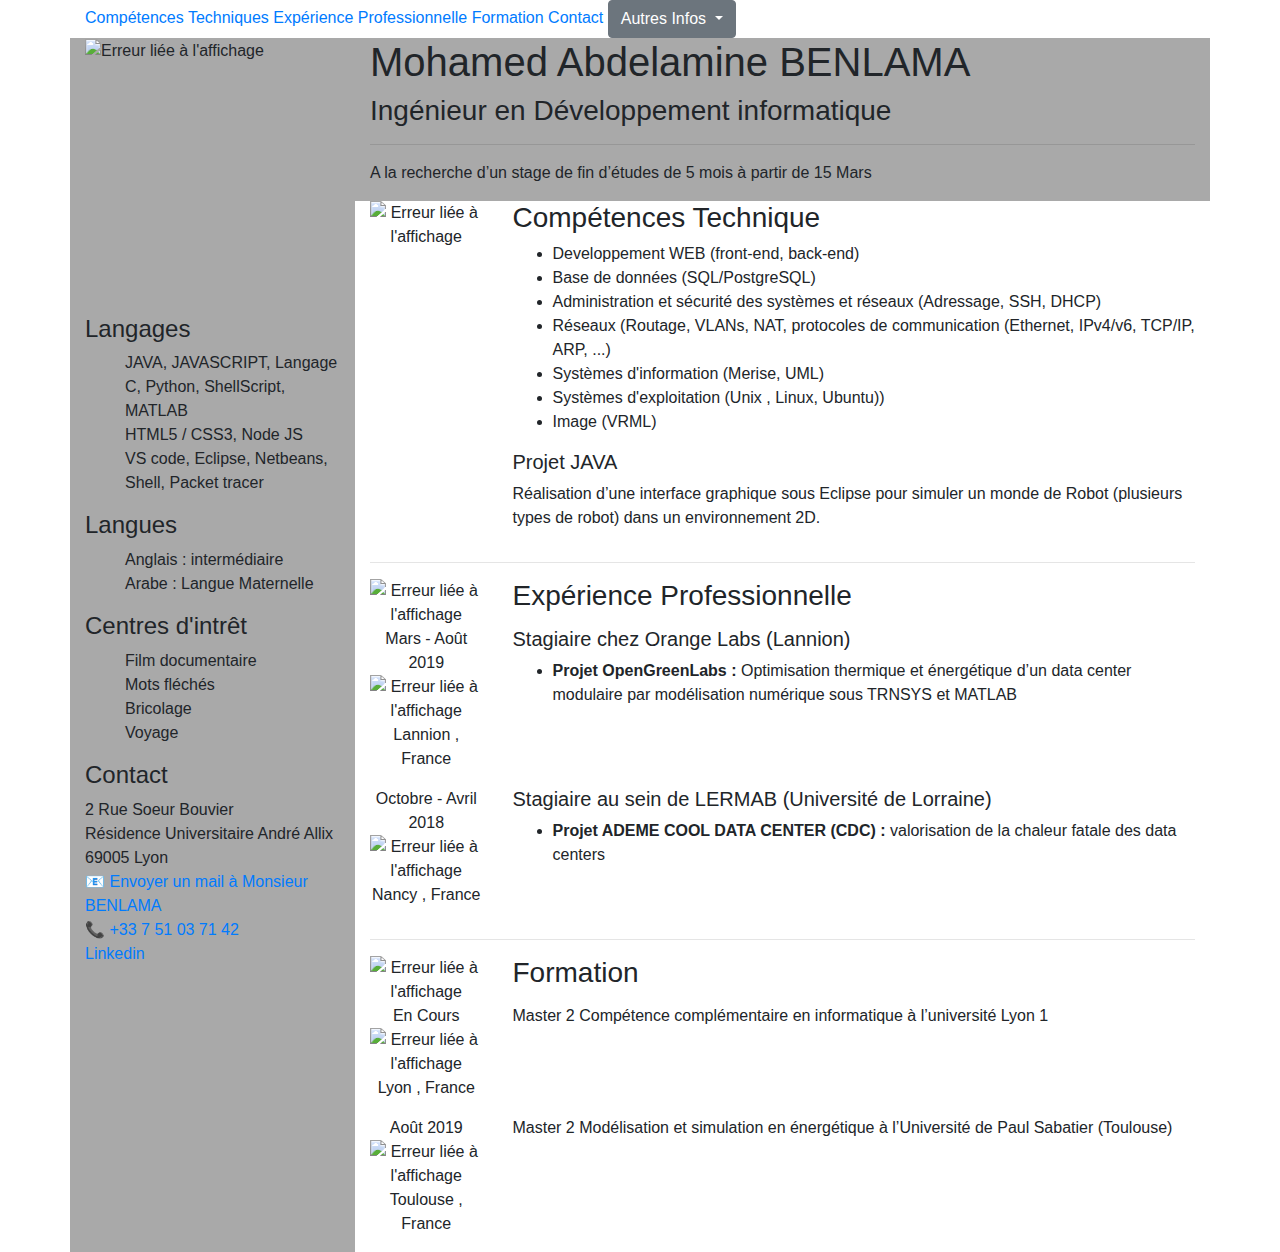
==== index.html @ 90c77f70 "Update index.html" ====
<!DOCTYPE html>

<html>

    <head>        
        <meta charset="utf-8">
        <title> Ceci est mon CV en html et CSS </title>
        <link rel="stylesheet" href="normalize.css">
        <link rel="stylesheet" href="CV.css">        
        <link href="https://stackpath.bootstrapcdn.com/font-awesome/4.7.0/css/font-awesome.min.css" rel="stylesheet" integrity="sha384-wvfXpqpZZVQGK6TAh5PVlGOfQNHSoD2xbE+QkPxCAFlNEevoEH3Sl0sibVcOQVnN" crossorigin="anonymous">
        <meta name="viewport" content="width=device-width, initial-scale=1, shrink-to-fit=no">
        <link rel="stylesheet" href="https://stackpath.bootstrapcdn.com/bootstrap/4.4.1/css/bootstrap.min.css" integrity="sha384-Vkoo8x4CGsO3+Hhxv8T/Q5PaXtkKtu6ug5TOeNV6gBiFeWPGFN9MuhOf23Q9Ifjh" crossorigin="anonymous">
        <script src="https://code.jquery.com/jquery-3.4.1.slim.min.js" integrity="sha384-J6qa4849blE2+poT4WnyKhv5vZF5SrPo0iEjwBvKU7imGFAV0wwj1yYfoRSJoZ+n" crossorigin="anonymous"></script>
        <script src="https://cdn.jsdelivr.net/npm/popper.js@1.16.0/dist/umd/popper.min.js" integrity="sha384-Q6E9RHvbIyZFJoft+2mJbHaEWldlvI9IOYy5n3zV9zzTtmI3UksdQRVvoxMfooAo" crossorigin="anonymous"></script>
        <script src="https://stackpath.bootstrapcdn.com/bootstrap/4.4.1/js/bootstrap.min.js" integrity="sha384-wfSDF2E50Y2D1uUdj0O3uMBJnjuUD4Ih7YwaYd1iqfktj0Uod8GCExl3Og8ifwB6" crossorigin="anonymous"></script>
    </head>

    <body class="container">

        <nav> 
            <div class="dropdown">

                <a href="#CT" class="text-decoration-none">Compétences Techniques</a>                
                <a href="#EP" class="text-decoration-none">Expérience Professionnelle</a>
                <a href="#F"  class="text-decoration-none">Formation</a>   
                <a href="#C"  class="text-decoration-none">Contact</a>  
            
                <button class="btn btn-secondary dropdown-toggle" type="button" id="dropdownMenuButton" data-toggle="dropdown" aria-haspopup="true" aria-expanded="false">
                    Autres Infos
                </button>
                <div class="dropdown-menu" aria-labelledby="dropdownMenuButton">
                    <a class="dropdown-item" href="#Lo">Langages</a>   
                    <a class="dropdown-item" href="#La">Langues</a> 
                    <a class="dropdown-item" href="#CI">Center d'intérêt</a>                              
                </div> 
            </div>                       
               
        </nav>  
        <header class="row entete" > 
            <div class="col">
                <img src="cv/maphoto.jpg"  alt="Erreur liée à l'affichage">
            </div> 
            <div class="col-9">
                <h1>    Mohamed Abdelamine BENLAMA  </h1>
                <h3>    Ingénieur en Développement informatique </h3>
                <hr>            
                <p> A la recherche d’un stage de fin d’études de 5 mois à partir de 15 Mars  </p>            
            </div>
        </header>
        <div class="row">

            <aside class="col-3 info_perso" > 
                <section id="Lo">
                    <h4>    Langages    </h4>         
                    <ul class="SansPuce"> 
                        <li>    JAVA, JAVASCRIPT, Langage C, Python, ShellScript, MATLAB    </li>
                        <li>    HTML5 / CSS3, Node JS   </li>
                        <li>    VS code,  Eclipse,  Netbeans, Shell, Packet tracer  </li>
                    </ul>                   
                </section>
                <section id="La">
                    <h4>    Langues    </h4>    
                    <ul class="SansPuce">
                        <li>    Anglais : intermédiaire     </li>
                        <li>    Arabe : Langue Maternelle   </li>
                    </ul>              
                </section>
                <section id="CI">
                    <h4>    Centres d'intrêt    </h4>    
                    <ul class="SansPuce">
                        <li>    Film documentaire  </li>
                        <li>    Mots fléchés       </li>
                        <li>    Bricolage   </li>
                        <li>    Voyage  </li>
                    </ul>              
                </section>
                <section id="C">
                    <h4>    Contact   </h4>                    
                    <address>                   
                        2 Rue Soeur Bouvier<br> 
                        Résidence Universitaire André Allix<br> 
                        69005 Lyon<br>
                        <a href="mailto:lavoixlactee007@gmail.com">Envoyer un mail à Monsieur BENLAMA</a> <br>
                        <a href="tel:+33751037142">+33 7 51 03 71 42</a> <br>
                        <a href="https://fr.linkedin.com/in/mohamed-abdelamine-benlama-7909a6b1" target="_blank">Linkedin</a> <br>

                    </address>
                </section>
            </aside> 
            
            <div class="col Corps_CV"> 

                <div class="row bloc_competence">
                    <section class="col-2 logo_comp">
                        <img src="/Users/Admin/Desktop/projetCV/icone-compétence.png" alt="Erreur liée à l'affichage" width="65" ><br>
                    </section>
                    <section class="col" id="CT">
                        <h3>    Compétences Technique   </h3>
                        <ul>
                            <li>    Developpement WEB (front-end, back-end)  </li>
                            <li>    Base de données (SQL/PostgreSQL)         </li>
                            <li>    Administration et sécurité des systèmes et réseaux (Adressage, SSH, DHCP)  </li>
                            <li>    Réseaux (Routage, VLANs, NAT, protocoles de communication (Ethernet, IPv4/v6, TCP/IP, ARP, ...)  </li>
                            <li>    Systèmes d'information (Merise, UML)  </li>
                            <li>    Systèmes d'exploitation (Unix , Linux, Ubuntu))  </li>
                            <li>    Image (VRML)  </li>
                        </ul>
                        <h5>    Projet  JAVA    </h5>
                        <p>     Réalisation d’une interface graphique sous Eclipse pour simuler un monde de Robot (plusieurs types de robot) dans un environnement 2D.      </p>
                    </section>
                </div>

                <hr>

                <div class="row bloc_experience">

                    <div class="col">
                        <div class="row">
                            <section class="col-2 logo_exp">

                                <img src="/Users/Admin/Desktop/projetCV/icone_expérience.png" alt="Erreur liée à l'affichage" width="50"><br>

                            </section>
                            <section class="col" id="EP">
                                <h3>    Expérience Professionnelle  </h3>
                            </section>
                        </div>
                        <div class="row">
                            <section class="col-2 logo_exp">                  
        
                                <p> Mars - Août <br>2019<br>
                                <img src="/Users/Admin/Desktop/projetCV/Orange_logo.png" alt="Erreur liée à l'affichage" width="50"><br>
                                Lannion , France </p>

                            </section>    

                            <section class="col">
                                <h5>    Stagiaire chez Orange Labs (Lannion)    </h5>
                                <ul>
                                    <li > <b>Projet OpenGreenLabs :  </b> Optimisation thermique et énergétique d’un data center modulaire par modélisation numérique sous TRNSYS et MATLAB    </li>
                                </ul>
                            </section>

                        </div>
                        <div class="row">
                            <section class="col-2 logo_exp">
                                    
                                <p> Octobre -  Avril <br>2018<br>
                                <img src="/Users/Admin/Desktop/projetCV/logo_LERMAB.jpg" alt="Erreur liée à l'affichage" width="75"><br>
                                Nancy , France </p>

                            </section>  
                            <section class="col" >

                                <h5>    Stagiaire au sein de LERMAB (Université de  Lorraine)   </h5>
        
                                <ul>
                                    <li> <b>  Projet ADEME COOL DATA CENTER (CDC) :  </b>  valorisation de la chaleur fatale des data centers  </li>
                                </ul>

                            </section>
                        </div>
                    </div>

                </div>

                <hr>
                
                <div class="row bloc_formation">

                    <div class="col">
                        <div class="row">
                            <section class="col-2 logo_for">
                                <img src="/Users/Admin/Desktop/projetCV/icone_formation.png" alt="Erreur liée à l'affichage" width="50" ><br>
                            </section>
                            <section class="col" id="F">
                                <h3> Formation </h3>
                            </section>
                        </div>
                        <div class="row">
                            <section class="col-2 logo_for">
                                <p> En Cours<br>
                                    <img src="/Users/Admin/Desktop/projetCV/logo_UCL1.jpg" alt="Erreur liée à l'affichage" width="100" ><br>
                                    Lyon , France </p>  
                            </section>
                            <section class="col">                            
                                <p>    Master 2 Compétence complémentaire en informatique à l’université Lyon 1   </p>                                     
                            </section>
                        </div>
                        <div class="row">
                            <section class="col-2 logo_for">
                                <p> Août  2019<br>
                                    <img src="/Users/Admin/Desktop/projetCV/Logo_UT3.jpg" alt="Erreur liée à l'affichage" width="100" ><br>
                                    Toulouse , France </p>
                            </section>
                            <section class="col">
                                <p>    Master 2 Modélisation et simulation en énergétique à l’Université de Paul Sabatier (Toulouse)   </p>          
                            </section>
                        </div>
                    </div>

                </div>

            </div>

        </div>

    </body>
    
</html>
---- CV.css ----
.SansPuce {list-style: none;}

.entete {background-color: darkgray;}

.info_perso {background-color: darkgray; padding-top: 10%; overflow: auto;}

.logo_comp {text-align: center;}

.logo_exp {text-align: center;}

.logo_for {text-align: center;}

a[href^="mailto"]::before {content: "📧 ";}

a[href^="tel"]::before {content: "📞 ";}
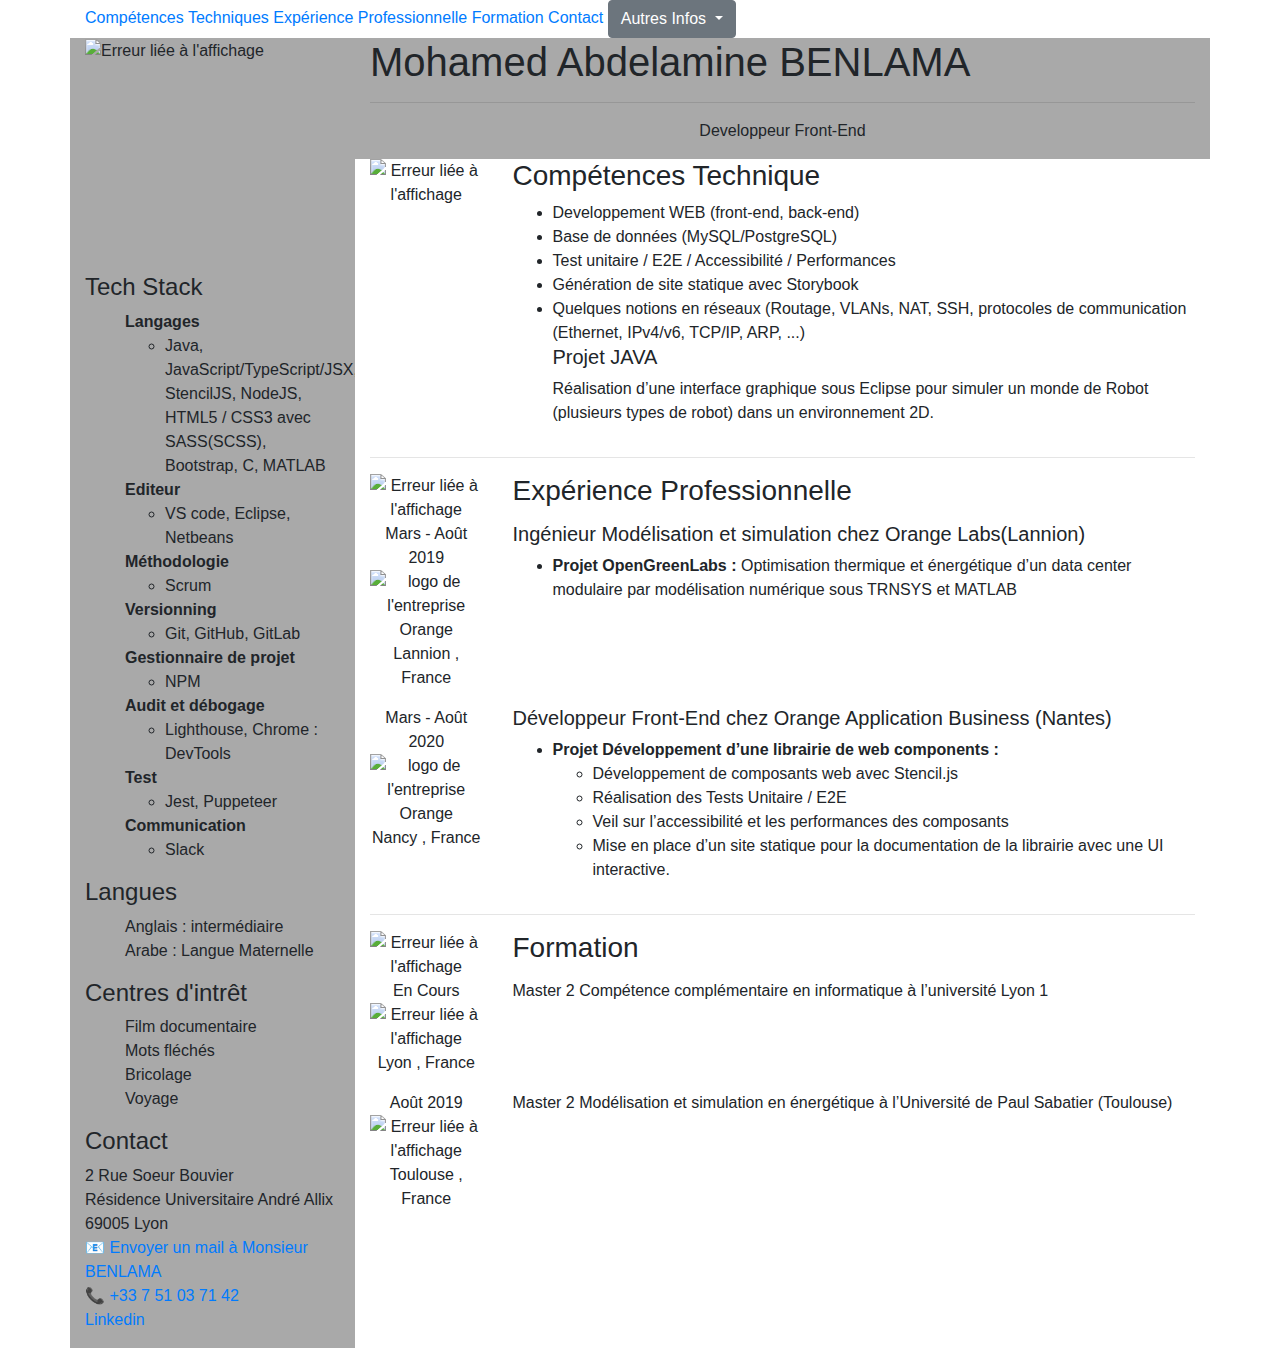
==== commit 0c5149e4: "Update index.html" ====
--- a/index.html
+++ b/index.html
@@ -38,24 +38,28 @@
         </nav>  
         <header class="row entete" > 
             <div class="col">
-                <img src="cv/maphoto.jpg"  alt="Erreur liée à l'affichage">
+                <img class="mapic" src="maphoto.jpg"  alt="Erreur liée à l'affichage">
             </div> 
             <div class="col-9">
                 <h1>    Mohamed Abdelamine BENLAMA  </h1>
-                <h3>    Ingénieur en Développement informatique </h3>
                 <hr>            
-                <p> A la recherche d’un stage de fin d’études de 5 mois à partir de 15 Mars  </p>            
+                <p style="text-align:center">     Developpeur Front-End  </p>            
             </div>
         </header>
         <div class="row">
 
             <aside class="col-3 info_perso" > 
                 <section id="Lo">
-                    <h4>    Langages    </h4>         
+                    <h4>    Tech Stack    </h4>         
                     <ul class="SansPuce"> 
-                        <li>    JAVA, JAVASCRIPT, Langage C, Python, ShellScript, MATLAB    </li>
-                        <li>    HTML5 / CSS3, Node JS   </li>
-                        <li>    VS code,  Eclipse,  Netbeans, Shell, Packet tracer  </li>
+                        <li>    <b>Langages</b>                 <ul><li>Java, JavaScript/TypeScript/JSX, StencilJS, NodeJS, HTML5 / CSS3 avec SASS(SCSS), Bootstrap, C, MATLAB </li></ul>    </li>
+                        <li>    <b>Editeur</b>                  <ul><li>VS code,  Eclipse,  Netbeans  </li></ul></li>
+                        <li>    <b>Méthodologie</b>             <ul><li>Scrum  </li></ul></li>
+                        <li>    <b>Versionning</b>              <ul><li>Git, GitHub, GitLab  </li></ul></li>
+                        <li>    <b>Gestionnaire de projet</b>   <ul><li>NPM  </li></ul></li>
+                        <li>    <b>Audit et débogage</b>        <ul><li>Lighthouse, Chrome : DevTools </li></ul></li>
+                        <li>    <b>Test</b>                     <ul><li>Jest, Puppeteer  </li></ul></li>
+                        <li>    <b>Communication</b>            <ul><li>Slack  </li></ul></li>
                     </ul>                   
                 </section>
                 <section id="La">
@@ -92,19 +96,17 @@
 
                 <div class="row bloc_competence">
                     <section class="col-2 logo_comp">
-                        <img src="/Users/Admin/Desktop/projetCV/icone-compétence.png" alt="Erreur liée à l'affichage" width="65" ><br>
+                        <img src="icone-compétence.png" alt="Erreur liée à l'affichage" width="65" ><br>
                     </section>
                     <section class="col" id="CT">
                         <h3>    Compétences Technique   </h3>
                         <ul>
                             <li>    Developpement WEB (front-end, back-end)  </li>
-                            <li>    Base de données (SQL/PostgreSQL)         </li>
-                            <li>    Administration et sécurité des systèmes et réseaux (Adressage, SSH, DHCP)  </li>
-                            <li>    Réseaux (Routage, VLANs, NAT, protocoles de communication (Ethernet, IPv4/v6, TCP/IP, ARP, ...)  </li>
-                            <li>    Systèmes d'information (Merise, UML)  </li>
-                            <li>    Systèmes d'exploitation (Unix , Linux, Ubuntu))  </li>
-                            <li>    Image (VRML)  </li>
-                        </ul>
+                            <li>    Base de données (MySQL/PostgreSQL)       </li>
+                            <li>    Test unitaire / E2E / Accessibilité / Performances </li>
+                            <li>    Génération de site statique avec Storybook         </li>
+                            <li>    Quelques notions en réseaux (Routage, VLANs, NAT, SSH, protocoles de communication (Ethernet, IPv4/v6, TCP/IP, ARP, ...)  </li>
+
                         <h5>    Projet  JAVA    </h5>
                         <p>     Réalisation d’une interface graphique sous Eclipse pour simuler un monde de Robot (plusieurs types de robot) dans un environnement 2D.      </p>
                     </section>
@@ -118,7 +120,7 @@
                         <div class="row">
                             <section class="col-2 logo_exp">
 
-                                <img src="/Users/Admin/Desktop/projetCV/icone_expérience.png" alt="Erreur liée à l'affichage" width="50"><br>
+                                <img src="icone_expérience.png" alt="Erreur liée à l'affichage" width="50"><br>
 
                             </section>
                             <section class="col" id="EP">
@@ -129,13 +131,13 @@
                             <section class="col-2 logo_exp">                  
         
                                 <p> Mars - Août <br>2019<br>
-                                <img src="/Users/Admin/Desktop/projetCV/Orange_logo.png" alt="Erreur liée à l'affichage" width="50"><br>
+                                <img src="Orange_logo.png" alt="logo de l'entreprise Orange" width="50"><br>
                                 Lannion , France </p>
 
                             </section>    
 
                             <section class="col">
-                                <h5>    Stagiaire chez Orange Labs (Lannion)    </h5>
+                                <h5>    Ingénieur Modélisation et simulation chez Orange Labs(Lannion)    </h5>
                                 <ul>
                                     <li > <b>Projet OpenGreenLabs :  </b> Optimisation thermique et énergétique d’un data center modulaire par modélisation numérique sous TRNSYS et MATLAB    </li>
                                 </ul>
@@ -145,17 +147,25 @@
                         <div class="row">
                             <section class="col-2 logo_exp">
                                     
-                                <p> Octobre -  Avril <br>2018<br>
-                                <img src="/Users/Admin/Desktop/projetCV/logo_LERMAB.jpg" alt="Erreur liée à l'affichage" width="75"><br>
+                                <p> Mars - Août <br>2020<br>
+                                <img src="Orange_logo.png" alt="logo de l'entreprise Orange" width="50"><br>
                                 Nancy , France </p>
 
                             </section>  
                             <section class="col" >
 
-                                <h5>    Stagiaire au sein de LERMAB (Université de  Lorraine)   </h5>
+                                <h5>    Développeur Front-End chez Orange Application Business (Nantes)   </h5>
         
                                 <ul>
-                                    <li> <b>  Projet ADEME COOL DATA CENTER (CDC) :  </b>  valorisation de la chaleur fatale des data centers  </li>
+                                    <li> 
+                                        <b>  Projet Développement d’une librairie de web components :  </b>  
+                                        <ul>
+                                            <li>Développement de composants web avec Stencil.js </li>
+                                            <li>Réalisation des Tests Unitaire / E2E</li>
+                                            <li>Veil sur l’accessibilité et les performances des composants</li>
+                                            <li>Mise en place d’un site statique pour la documentation de la librairie avec une UI interactive.</li>
+                                        </ul>
+                                    </li>
                                 </ul>
 
                             </section>
@@ -171,7 +181,7 @@
                     <div class="col">
                         <div class="row">
                             <section class="col-2 logo_for">
-                                <img src="/Users/Admin/Desktop/projetCV/icone_formation.png" alt="Erreur liée à l'affichage" width="50" ><br>
+                                <img src="icone_formation.png" alt="Erreur liée à l'affichage" width="50" ><br>
                             </section>
                             <section class="col" id="F">
                                 <h3> Formation </h3>
@@ -180,7 +190,7 @@
                         <div class="row">
                             <section class="col-2 logo_for">
                                 <p> En Cours<br>
-                                    <img src="/Users/Admin/Desktop/projetCV/logo_UCL1.jpg" alt="Erreur liée à l'affichage" width="100" ><br>
+                                    <img src="logo_UCL1.jpg" alt="Erreur liée à l'affichage" width="100" ><br>
                                     Lyon , France </p>  
                             </section>
                             <section class="col">                            
@@ -190,7 +200,7 @@
                         <div class="row">
                             <section class="col-2 logo_for">
                                 <p> Août  2019<br>
-                                    <img src="/Users/Admin/Desktop/projetCV/Logo_UT3.jpg" alt="Erreur liée à l'affichage" width="100" ><br>
+                                    <img src="Logo_UT3.jpg" alt="Erreur liée à l'affichage" width="100" ><br>
                                     Toulouse , France </p>
                             </section>
                             <section class="col">
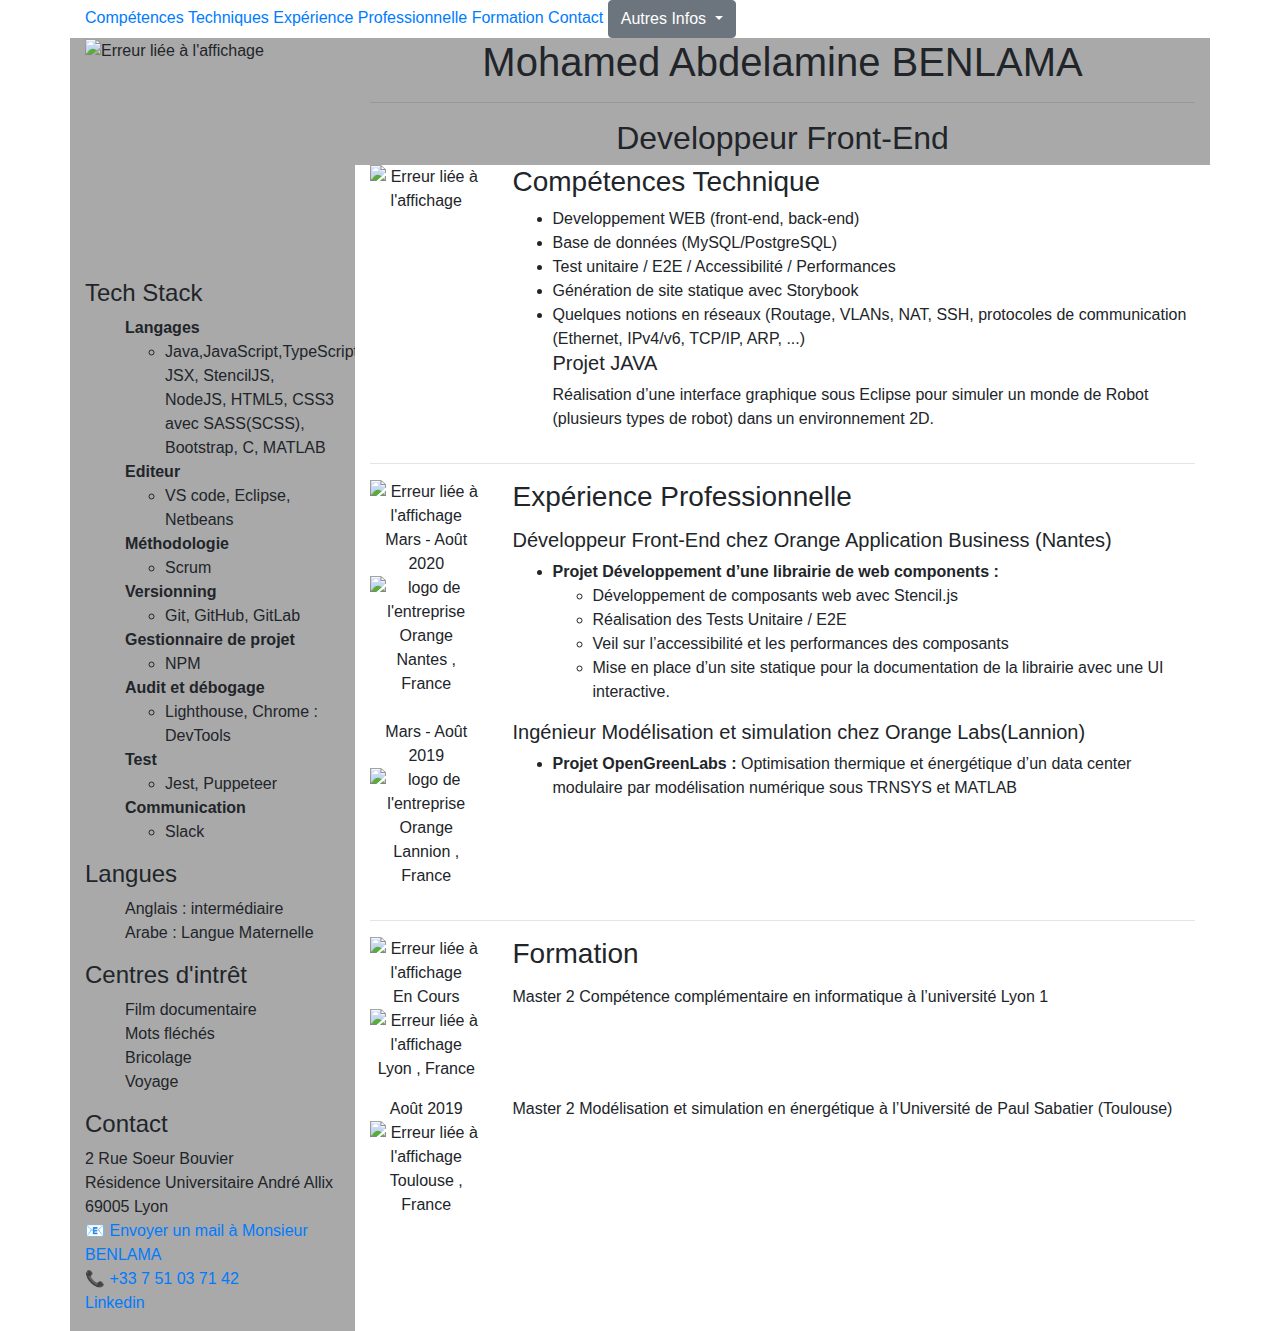
==== commit 472ad7f4: "Update index.html" ====
--- a/index.html
+++ b/index.html
@@ -41,9 +41,9 @@
                 <img class="mapic" src="maphoto.jpg"  alt="Erreur liée à l'affichage">
             </div> 
             <div class="col-9">
-                <h1>    Mohamed Abdelamine BENLAMA  </h1>
+                <h1 style="text-align:center">    Mohamed Abdelamine BENLAMA  </h1>
                 <hr>            
-                <p style="text-align:center">     Developpeur Front-End  </p>            
+                <h2 style="text-align:center">     Developpeur Front-End  </h2>            
             </div>
         </header>
         <div class="row">
@@ -52,7 +52,7 @@
                 <section id="Lo">
                     <h4>    Tech Stack    </h4>         
                     <ul class="SansPuce"> 
-                        <li>    <b>Langages</b>                 <ul><li>Java, JavaScript/TypeScript/JSX, StencilJS, NodeJS, HTML5 / CSS3 avec SASS(SCSS), Bootstrap, C, MATLAB </li></ul>    </li>
+                        <li>    <b>Langages</b>                 <ul><li>Java,JavaScript,TypeScript, JSX, StencilJS, NodeJS, HTML5, CSS3 avec SASS(SCSS), Bootstrap, C, MATLAB </li></ul>    </li>
                         <li>    <b>Editeur</b>                  <ul><li>VS code,  Eclipse,  Netbeans  </li></ul></li>
                         <li>    <b>Méthodologie</b>             <ul><li>Scrum  </li></ul></li>
                         <li>    <b>Versionning</b>              <ul><li>Git, GitHub, GitLab  </li></ul></li>
@@ -128,28 +128,11 @@
                             </section>
                         </div>
                         <div class="row">
-                            <section class="col-2 logo_exp">                  
-        
-                                <p> Mars - Août <br>2019<br>
-                                <img src="Orange_logo.png" alt="logo de l'entreprise Orange" width="50"><br>
-                                Lannion , France </p>
-
-                            </section>    
-
-                            <section class="col">
-                                <h5>    Ingénieur Modélisation et simulation chez Orange Labs(Lannion)    </h5>
-                                <ul>
-                                    <li > <b>Projet OpenGreenLabs :  </b> Optimisation thermique et énergétique d’un data center modulaire par modélisation numérique sous TRNSYS et MATLAB    </li>
-                                </ul>
-                            </section>
-
-                        </div>
-                        <div class="row">
                             <section class="col-2 logo_exp">
                                     
                                 <p> Mars - Août <br>2020<br>
                                 <img src="Orange_logo.png" alt="logo de l'entreprise Orange" width="50"><br>
-                                Nancy , France </p>
+                                Nantes , France </p>
 
                             </section>  
                             <section class="col" >
@@ -170,6 +153,23 @@
 
                             </section>
                         </div>
+                        <div class="row">
+                            <section class="col-2 logo_exp">                  
+        
+                                <p> Mars - Août <br>2019<br>
+                                <img src="Orange_logo.png" alt="logo de l'entreprise Orange" width="50"><br>
+                                Lannion , France </p>
+
+                            </section>    
+
+                            <section class="col">
+                                <h5>    Ingénieur Modélisation et simulation chez Orange Labs(Lannion)    </h5>
+                                <ul>
+                                    <li > <b>Projet OpenGreenLabs :  </b> Optimisation thermique et énergétique d’un data center modulaire par modélisation numérique sous TRNSYS et MATLAB    </li>
+                                </ul>
+                            </section>
+
+                        </div>                        
                     </div>
 
                 </div>
